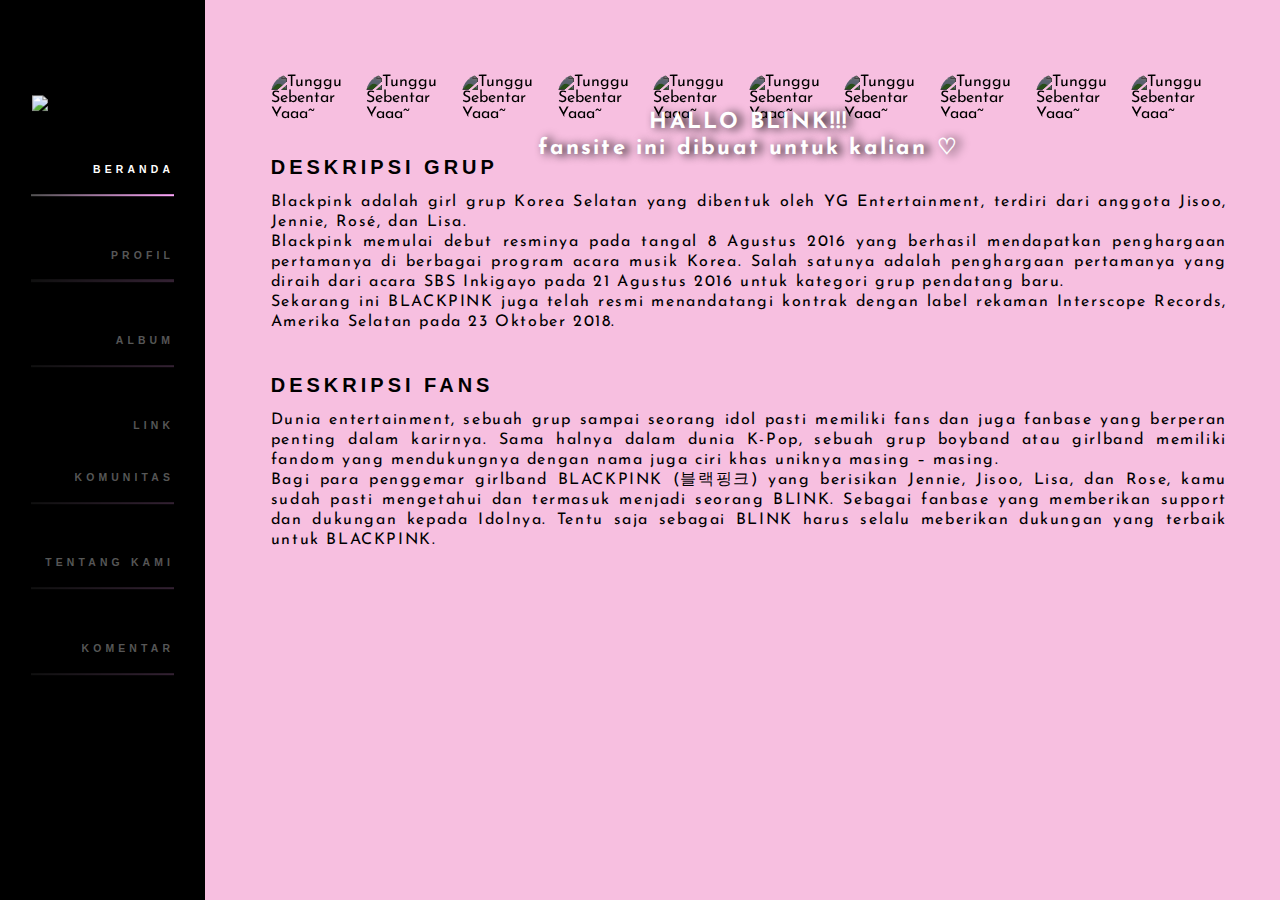
==== index.html @ 743e037a "commit tgl 20 januari 23" ====
<!DOCTYPE html>
<html lang="en">

<head>
  <meta charset="UTF-8">
  <meta http-equiv="X-UA-Compatible" content="IE=edge">
  <meta name="viewport" content="width=device-width, initial-scale=1.0">
  <link rel="shortcut icon" href="https://cdn4.iconfinder.com/data/icons/kpop-lightstick-2/32/kpop_light_stick-09-512.png" type="image/x-icon">

  <!-- custom css kalian ada di direktori ini -->
  <link rel="stylesheet" href="./css/style.css">

  <!-- ini title -->
  <title>FP Blackpink</title>

  <!-- ini link css buat manggil slick carousel nya dan make tema bawaan nya slick -->
  <link rel="stylesheet" href="https://cdnjs.cloudflare.com/ajax/libs/slick-carousel/1.5.8/slick.min.css">
  <link rel="stylesheet" href="https://cdnjs.cloudflare.com/ajax/libs/slick-carousel/1.5.8/slick-theme.min.css">

  <!-- SLICK BUTUH JQUERY BUAT RUNNING, Jadi ini script yang dibutuhin buat nge running slick-carrousel (sebenernya 1 aja cukup sih) -->
  <script src="https://cdnjs.cloudflare.com/ajax/libs/jquery/2.2.2/jquery.min.js"></script>
  <script src="https://cdnjs.cloudflare.com/ajax/libs/jquery/3.3.1/jquery.min.js"></script>
</head>

<body>
  <main class="main">

    <!-- BAGIAN Sidebar -->
    <aside class="sidebar">
      <nav class="nav">

        <!-- INI BAGIAN LOGO -->
        <div class="logofr">
          <!--<img class="lightstick" src="lightstick.png">-->
          <img class="logo" src="https://logosmarcas.net/wp-content/uploads/2020/12/Blackpink-Logo.png">
        </div>

        <!-- INI BAGIAN LINK NAVIGASI -->
        <ul>
          <!-- kelas active digunain buat ngasih efek nyala -->
          <li class="active"><a href="">Beranda</a></li>
          <li><a href="./profil.html">Profil</a></li>
          <li><a href="./album.html">Album</a></li>
          <li><a href="./komunitas.html">Link Komunitas</a></li>
          <li><a href="./about.html">Tentang Kami</a></li>
          <li><a href="./komentar.html">Komentar</a></li>
        </ul>


      </nav>
    </aside>

    <!-- Ini bagian sebelah kanan -->
    <!-- class="twitter" cuma nama untuk si section biar bisa di edit2 -->
    <section class="beranda">
      <a class="menux">☰</a>

        <div class="container">

          <header class="kepala">
            <div class="kepala_judul">
              <p class="title">HALLO BLINK!!!</p>
              <p class="subtitle">fansite ini dibuat untuk kalian ♡</p>
            </div>
          <!-- class="slider" digunain buat bikin slider (nama bisa bebas asalkan penamaan nya sama di bagian javascript nya juga) -->
          <div class="slider">
            <!-- konten ini bisa di isi apa aja (selama di dalem class="slider" dia bakal jadi slider) -->
            <div class="slider_konten"><img data-lazy="./image/1.jpg" alt="Tunggu Sebentar Yaaa~"></div>
            <div class="slider_konten"><img data-lazy="./image/2.jpg" alt="Tunggu Sebentar Yaaa~"></div>
            <div class="slider_konten"><img data-lazy="./image/3.jpg" alt="Tunggu Sebentar Yaaa~"></div>
            <div class="slider_konten"><img data-lazy="./image/4.png" alt="Tunggu Sebentar Yaaa~"></div>
            <div class="slider_konten"><img data-lazy="./image/5.jpg" alt="Tunggu Sebentar Yaaa~"></div>
            <div class="slider_konten"><img data-lazy="./image/6.jpg" alt="Tunggu Sebentar Yaaa~"></div>
            <div class="slider_konten"><img data-lazy="./image/7.jpg" alt="Tunggu Sebentar Yaaa~"></div>
            <div class="slider_konten"><img data-lazy="./image/8.jpg" alt="Tunggu Sebentar Yaaa~"></div>
            <div class="slider_konten"><img data-lazy="./image/9.jpg" alt="Tunggu Sebentar Yaaa~"></div>
            <div class="slider_konten"><img data-lazy="./image/10.jpeg" alt="Tunggu Sebentar Yaaa~"></div>
          </div>

        </header>
        
          <p class="judul">Deskripsi Grup</p>
          <p class="deskripsi1">
            Blackpink adalah girl grup Korea Selatan yang dibentuk oleh YG Entertainment, terdiri dari anggota Jisoo, Jennie, Rosé, dan Lisa.

            <br>Blackpink memulai debut resminya pada tangal 8 Agustus 2016 yang berhasil mendapatkan penghargaan pertamanya 
            di berbagai program acara musik Korea. Salah satunya adalah penghargaan pertamanya yang diraih dari acara SBS Inkigayo pada 21 Agustus 2016 untuk kategori grup pendatang baru.
            
            <br>Sekarang ini BLACKPINK juga telah resmi menandatangi kontrak dengan label rekaman Interscope Records, Amerika Selatan pada 23 Oktober 2018.
          </p>
          <p class="judul">Deskripsi Fans</p>
          <p class="deskripsi2">Dunia entertainment, sebuah grup sampai seorang idol pasti memiliki fans dan juga fanbase yang berperan penting dalam karirnya. Sama halnya dalam dunia K-Pop, 
            sebuah grup boyband atau girlband memiliki fandom yang mendukungnya dengan nama juga ciri khas uniknya masing – masing.
             
            <br>Bagi para penggemar girlband BLACKPINK (블랙핑크) 
            yang berisikan Jennie, Jisoo, Lisa, dan Rose, kamu sudah pasti mengetahui dan termasuk menjadi seorang BLINK. Sebagai fanbase yang memberikan support dan dukungan kepada Idolnya. 
            Tentu saja sebagai BLINK harus selalu meberikan dukungan yang terbaik untuk BLACKPINK.
          </p>

        </div>


    </section>
  </main>

  <!-- MAIN SCRIPT -->
  <script src="./javascript/main.js"></script>

  <!-- INI SCRIPT BUAT SLICK CAROUSSEL NYA BIAR AKTIF -->
  <script type="text/javascript" src="//cdn.jsdelivr.net/npm/slick-carousel@1.8.1/slick/slick.min.js"></script>



</body>

</html>
---- css/style.css ----
@import url("https://fonts.googleapis.com/css?family=Open+Sans");
@import url('https://fonts.googleapis.com/css2?family=Josefin+Sans&display=swap');

::-webkit-scrollbar {
  display: block;
  width: 10px;
  background-color: #f9dff2;
}

::-webkit-scrollbar-thumb {
  background-color: #FFABD4;
}

html {
  background: #f7bfe0;
}

/* Ini reset CSS (pake tanda * itu artinya semua class,id,tag dipilih) */
* {
  padding: 0;
  margin: 0;
  box-sizing: border-box;
}

/* bagian sidebar luar */
.sidebar {
  font-family: Arial;
  font-size: 16px;
  position: fixed;
  width: 16%;
  height: 100vh;
  background: #000;
  font-size: 0.65em;
}

/* bagian navigasi */
.nav {
  position: relative;
  margin: 0 15%;
  text-align: right;
  top: 40%;
  transform: translateY(-50%);
  font-weight: bold;
}

/* ini bagian link (Luar) */
.nav ul {
  list-style: none;
}

/* ini bagian link buat ngatur jarak antar link */
.nav ul li {
  position: relative;
  margin: 3.2em 0;
}

/* ini bagian link nya */
.nav ul li a {
  line-height: 5em;
  text-transform: uppercase;
  text-decoration: none;
  letter-spacing: 0.4em;
  color: rgba(255, 255, 255, 0.35);
  display: block;
  transition: all ease-out 300ms;
}

/* ini bagian link ketika di kasih class active */
.nav ul li.active a {
  color: white;
}

/* ini efek buat garis di bawah link biar sedikit transparan kalau tidak ada kelas active di <li> nya */
.nav ul li:not(.active)::after {
  opacity: 0.2;
}

/* ini ngasih efek berubah warna teks, pas lagi di hover/di deketin */
.nav ul li:not(.active):hover a {
  color: rgba(255, 255, 255, 0.75);
}

/* ini garis yang ada di bawah link */
.nav ul li::after {
  content: "";
  position: absolute;
  width: 100%;
  height: 0.2em;
  background: black;
  left: 0;
  bottom: 0;
  background-image: linear-gradient(to right, #525252, #ffa6fc);
}

/* ini bagian yang kanan,
  Kelas Twitter bisa di ganti pake kata apa aja, semisalkan gak mau pake kata "twitter"
  !Ini buat ngatur bagian kanan
*/
.beranda {
  position: relative;
  width: 83%;
  float: right;
  min-height: 100vh;
  padding-block: 10px;
}

/* ini kontainer nya si twitter */
.beranda .container {
  display: flex;
  flex-direction: column;
  margin: auto;
  height: 100%;
  width: 90%;
  font-family: 'Josefin Sans', sans-serif;
  /* background-color: tomato; nyalain kalo mau liat */
}

/* ini buat ngatur teks (tag <p>) yang ada di dalem twitter kontainer nya */
.beranda p {
  font-size: 1em;
  letter-spacing: 0.1em;
  color: #222;
  font-weight: bold;
  margin-top: 20px;
}

/* ini buat ngatur bungkus nya logo */
.logofr {
  display: flex;
  justify-content: center;
  font-weight: ;
}

/* ini buat ngatur gambar logo nya */
.logofr .logo {
  margin-top: 50px;
  width: 140px;
}

.kepala {
  position: relative;
  width: 100%;
  height: auto;
  margin-bottom: 16px;
  /* background-color: tomato; */
}

/* INI Buat ngatur kontainer slider nya */
.slider {
  width: 100%;
  height: auto;
  margin: auto;
  /* background-color: purple; nyalain kalo mau liat */
  margin-top: 4rem;
  display: flex;
  z-index: 1;
}

.slider_konten img {
  width: 100%;
  object-fit: cover;
  height: 25rem;
  filter: brightness(45%);
  z-index: 2;
  border-radius: 20px;
}

.kepala_judul {
  z-index: 10;
  position: absolute;
  top: 80%;
  left: 50%;
  transform: translateX(-50%);
  /* background-color: tomato; */
}

.kepala_judul .title {
  color: white;
  text-align: center;
  line-height: 6px;
  text-shadow: 5px 1px 10px black;
  font-size: 22px;
  font-weight: 900;
}

.kepala_judul .subtitle {
  color: white;
  text-align: center;
  line-height: 6px;
  text-shadow: 5px 1px 10px black;
  font-size: 22px;
  font-weight: 900;
}

.container .judul {
  color: black;
  text-align: left;
  line-height: 10px;
  font-size: 20px;
  font-weight: 800;
  font-family: Arial;
  text-transform: uppercase;
  letter-spacing: 0.2em;
  margin-top: 24px;
}

.container .deskripsi1 {
  color: black;
  text-align: justify;
  line-height: 20px;
  font-size: 16px;
  font-weight: 400;
  font-family: 'Josefin Sans', sans-serif;
  margin-bottom: 24px;
}

.container .deskripsi2 {
  color: black;
  text-align: justify;
  line-height: 20px;
  font-size: 16px;
  font-weight: 400;
  font-family: 'Josefin Sans', sans-serif;
  margin-bottom: 70px;
}


/* RESPONSIVE CSS */

.menux {
  display: none;
}

@media (max-width:1024px) {
.kepala_judul {
  z-index: 10;
  position: absolute;
  top: 80%;
  left: 50%;
  width: 90%;
  transform: translateX(-50%);
  /* background-color: tomato; */
  }
}

@media (max-width:768px) {
  .beranda {
    width: 100%;
    float: none;
  }

  ::-webkit-scrollbar {
    display: block;
    width: 0;
    background-color: #f9dff2;
  }

  .sidebar {
    display: block;
    position: fixed;
    top: 0;
    left: 0;
    width: 200px;
    height: 100%;
    transform: translateX(-500px);
    transition: transform 0.8s ease-in-out;
    line-height: 3;
    z-index: 9999;
    overflow-y: scroll;
    padding-left: 1rem;
  }

  .sidebar.show {
    transform: translateX(-20px);
  }

  .logofr .logo {
    width: 140px;
    margin-top: 150px;
  }

  .menux {
    display: block;
    position: fixed;
    right: 20px;
    top: 20px;
    padding: 5px 8px;
    border-radius: 5px;
    color: #333333;
    background-color: #FFABD4;
    font-size: 1rem;
    box-shadow: 2px 2px 10px rgba(255, 255, 255, 0.35);
    z-index: 9999;
  }

  .kepala_judul {
    z-index: 10;
    position: absolute;
    top: 75%;
    left: 50%;
    width: 90%;
    transform: translateX(-50%);
    /* background-color: tomato; */
    margin-bottom: 1rem;
  }

  .kepala_judul .subtitle {
    color: white;
    text-align: center;
    line-height: 24px;
    text-shadow: 5px 1px 10px black;
    font-size: 22px;
    font-weight: 900;
  }

  .kontentk .illus {
    width: 400px;
  }
}

@media (max-width:425px) {

  .kepala_judul {
    z-index: 10;
    position: absolute;
    top: 70%;
    left: 50%;
    width: 90%;
    transform: translateX(-50%);
    /* background-color: tomato; */
    margin-bottom: 1rem;
  }

  .kepala_judul .subtitle {
    color: white;
    text-align: center;
    line-height: 2rem;
    text-shadow: 5px 1px 10px black;
    font-size: 22px;
    font-weight: 900;
  }

  .linkbp .judul {
    color: black;
    text-align: center;
    line-height: 24px;
    font-size: 20px;
    font-weight: 800;
    font-family: Arial;
    text-transform: uppercase;
    letter-spacing: 0.2em;
    margin-top: 24px;
  }

  .linkfans .judul {
    color: black;
    text-align: center;
    line-height: 24px;
    font-size: 20px;
    font-weight: 800;
    font-family: Arial;
    text-transform: uppercase;
    letter-spacing: 0.2em;
    margin-top: 3rem;
  }


  .kontentk .illus {
    width: 300px;
  }

}
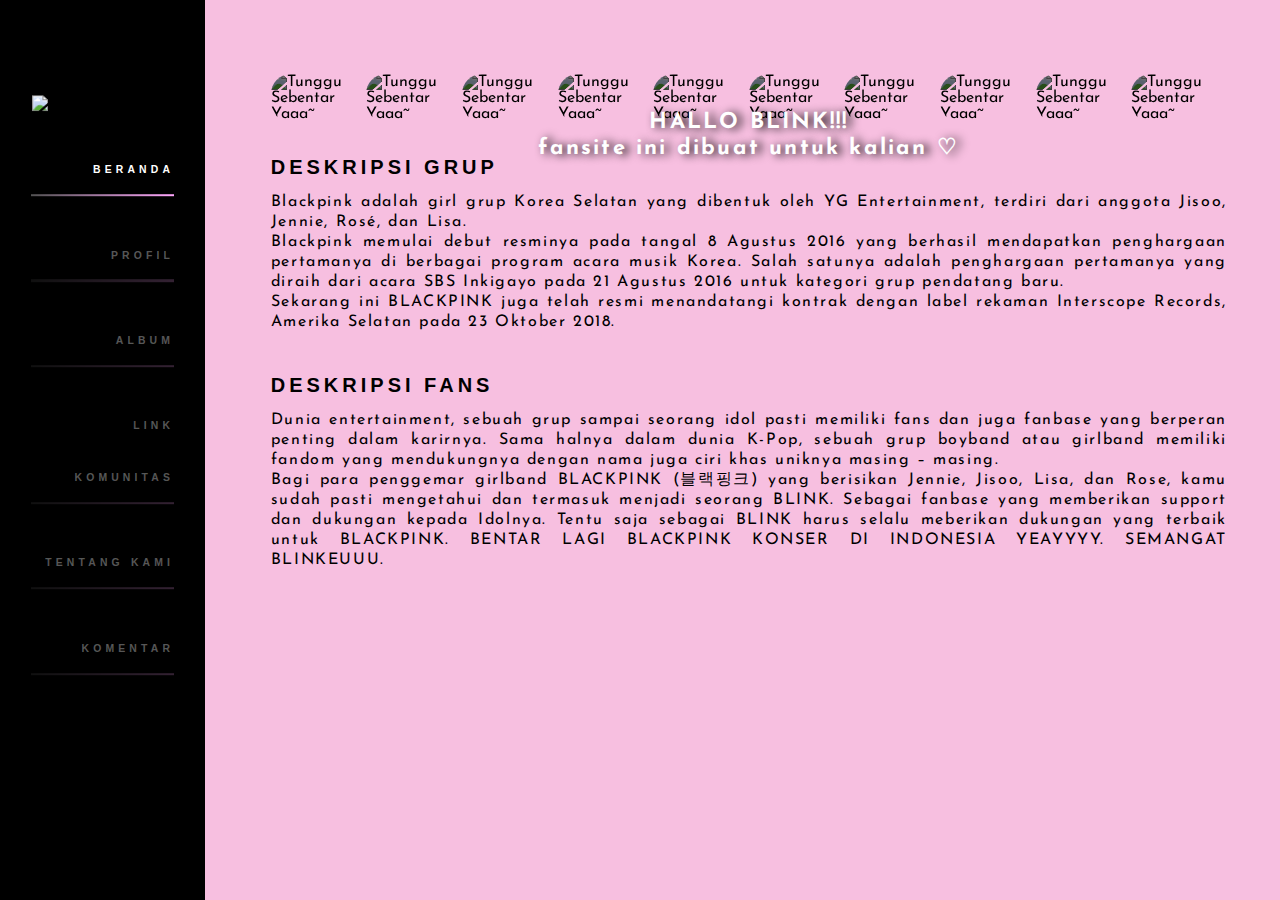
==== commit 7e84afe3: "commit tgl 24 januari 23" ====
--- a/index.html
+++ b/index.html
@@ -94,7 +94,7 @@
              
             <br>Bagi para penggemar girlband BLACKPINK (블랙핑크) 
             yang berisikan Jennie, Jisoo, Lisa, dan Rose, kamu sudah pasti mengetahui dan termasuk menjadi seorang BLINK. Sebagai fanbase yang memberikan support dan dukungan kepada Idolnya. 
-            Tentu saja sebagai BLINK harus selalu meberikan dukungan yang terbaik untuk BLACKPINK.
+            Tentu saja sebagai BLINK harus selalu meberikan dukungan yang terbaik untuk BLACKPINK. BENTAR LAGI BLACKPINK KONSER DI INDONESIA YEAYYYY. SEMANGAT BLINKEUUU.
           </p>
 
         </div>
